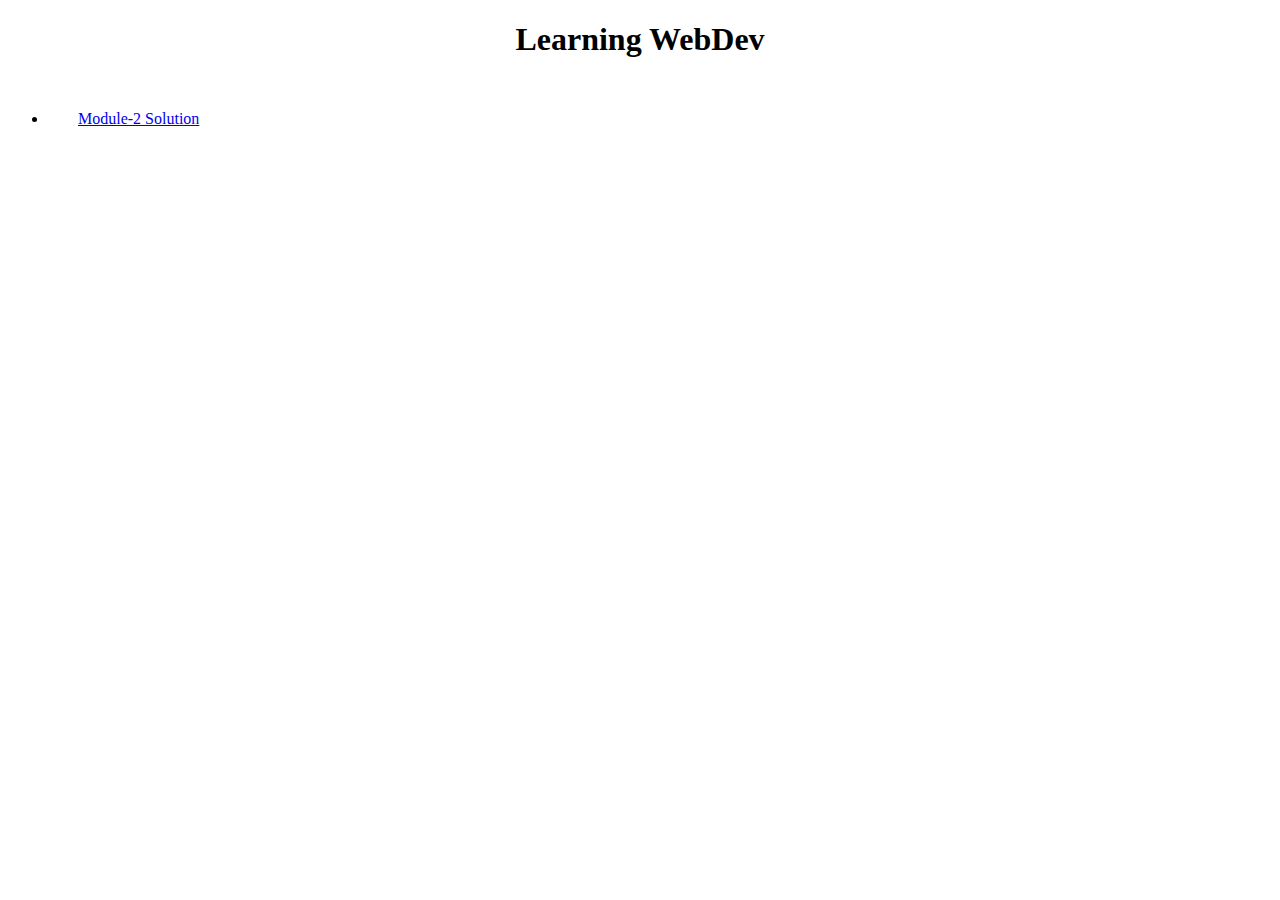
==== index.html @ a5c97bdc "Add files via upload" ====
<!DOCTYPE html>
<html lang="en">
<head>
    <meta charset="UTF-8">
    <meta http-equiv="X-UA-Compatible" content="IE=edge">
    <meta name="viewport" content="width=device-width, initial-scale=1.0">
    <title>HTML-CSS-JS</title>
</head>
<body>
    <h1 style="text-align: center;">Learning WebDev</h1>
    <ul>
        <li style="padding: 30px;"><a href="Module2-solution/index.html" target="_blank">Module-2 Solution</a></li>
    </ul>
</body>
</html>
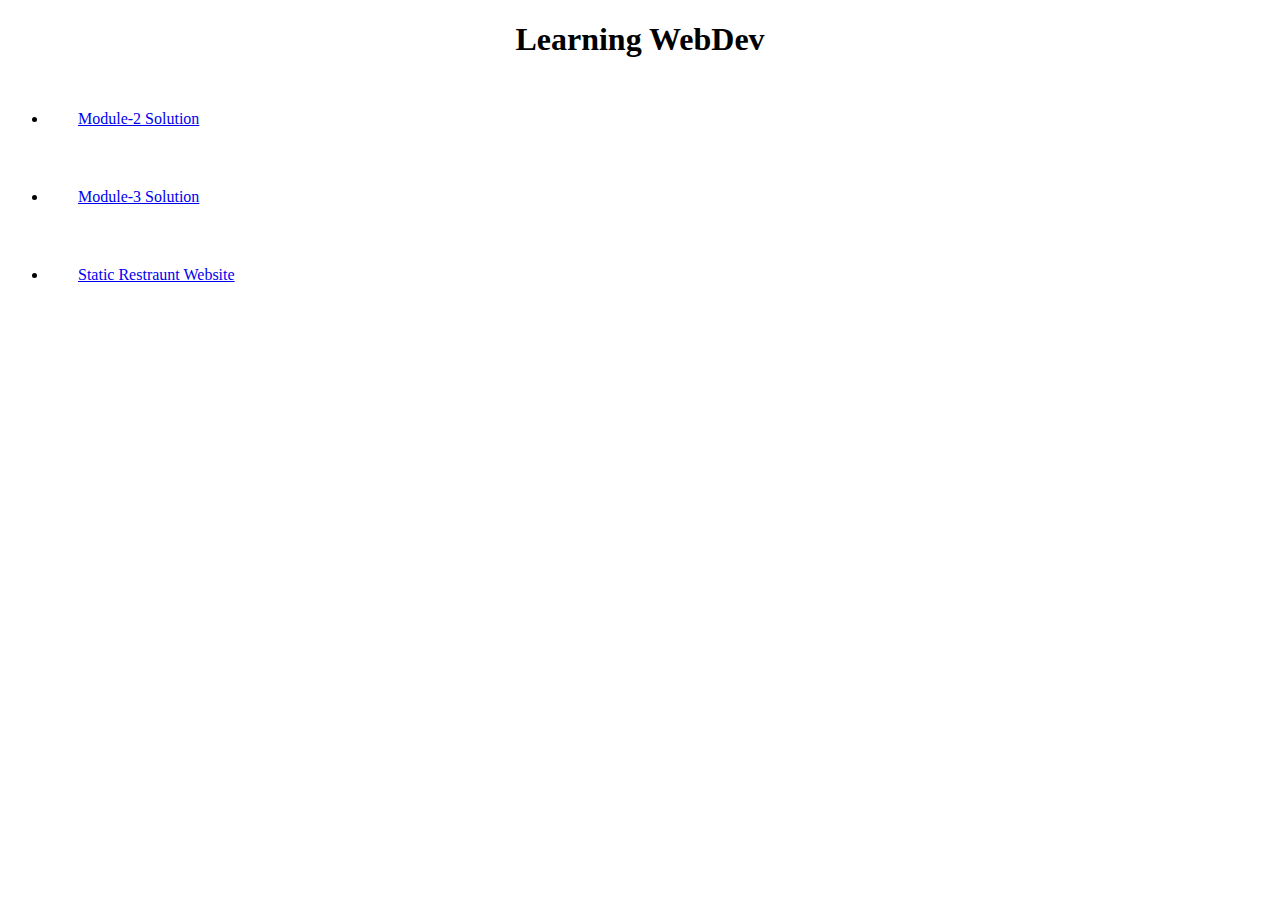
==== commit 4a425f23: "Update index.html" ====
--- a/index.html
+++ b/index.html
@@ -10,6 +10,8 @@
     <h1 style="text-align: center;">Learning WebDev</h1>
     <ul>
         <li style="padding: 30px;"><a href="Module2-solution/index.html" target="_blank">Module-2 Solution</a></li>
+        <li style="padding: 30px;"><a href="Module3-solution/index.html" target="_blank">Module-3 Solution</a></li>
+        <li style="padding: 30px;"><a href="../David Chu's China Bistro/index.html" target="_blank">Static Restraunt Website</a></li>
     </ul>
 </body>
-</html>+</html>
